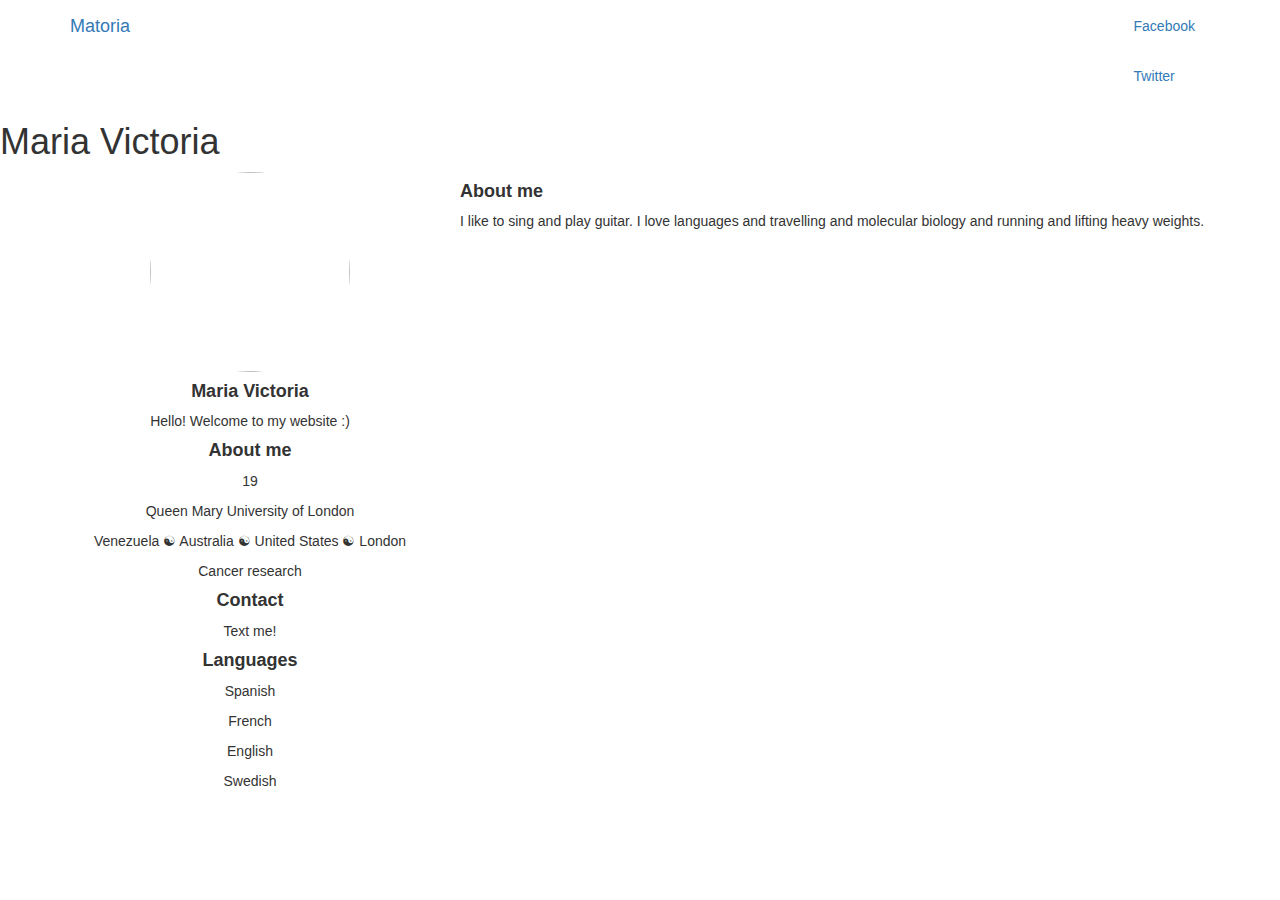
==== catpage.html @ c1980d59 "Add files via upload" ====
<!DOCTYPE html>
<html>
<head>
<link rel="stylesheet" href="https://maxcdn.bootstrapcdn.com/bootstrap/3.3.7/css/bootstrap.min.css" integrity="sha384-BVYiiSIFeK1dGmJRAkycuHAHRg32OmUcww7on3RYdg4Va+PmSTsz/K68vbdEjh4u" crossorigin="anonymous">
<link rel="stylesheet" href="https://maxcdn.bootstrapcdn.com/bootstrap/3.3.7/css/bootstrap-theme.min.css" integrity="sha384-rHyoN1iRsVXV4nD0JutlnGaslCJuC7uwjduW9SVrLvRYooPp2bWYgmgJQIXwl/Sp" crossorigin="anonymous">
<link rel="stylesheet" type="text/css" href="css/catpage.css">

<title>Maria Victoria</title>


<script type="text/javascript">
// <![CDATA[
var colour="#000000";
var sparkles=120;

/****************************
*  Tinkerbell Magic Sparkle *
* (c) 2005 mf2fm web-design *
*  http://www.mf2fm.com/rv  *
* DON'T EDIT BELOW THIS BOX *
****************************/
var x=ox=400;
var y=oy=300;
var swide=800;
var shigh=600;
var sleft=sdown=0;
var tiny=new Array();
var star=new Array();
var starv=new Array();
var starx=new Array();
var stary=new Array();
var tinyx=new Array();
var tinyy=new Array();
var tinyv=new Array();

window.onload=function() { if (document.getElementById) {
  var i, rats, rlef, rdow;
  for (var i=0; i<sparkles; i++) {
    var rats=createDiv(3, 3);
    rats.style.visibility="hidden";
    document.body.appendChild(tiny[i]=rats);
    starv[i]=0;
    tinyv[i]=0;
    var rats=createDiv(5, 5);
    rats.style.backgroundColor="transparent";
    rats.style.visibility="hidden";
    var rlef=createDiv(1, 5);
    var rdow=createDiv(5, 1);
    rats.appendChild(rlef);
    rats.appendChild(rdow);
    rlef.style.top="2px";
    rlef.style.left="0px";
    rdow.style.top="0px";
    rdow.style.left="2px";
    document.body.appendChild(star[i]=rats);
  }
  set_width();
  sparkle();
}}

function sparkle() {
  var c;
  if (x!=ox || y!=oy) {
    ox=x;
    oy=y;
    for (c=0; c<sparkles; c++) if (!starv[c]) {
      star[c].style.left=(starx[c]=x)+"px";
      star[c].style.top=(stary[c]=y)+"px";
      star[c].style.clip="rect(0px, 5px, 5px, 0px)";
      star[c].style.visibility="visible";
      starv[c]=50;
      break;
    }
  }
  for (c=0; c<sparkles; c++) {
    if (starv[c]) update_star(c);
    if (tinyv[c]) update_tiny(c);
  }
  setTimeout("sparkle()", 40);
}

function update_star(i) {
  if (--starv[i]==25) star[i].style.clip="rect(1px, 4px, 4px, 1px)";
  if (starv[i]) {
    stary[i]+=1+Math.random()*3;
    if (stary[i]<shigh+sdown) {
      star[i].style.top=stary[i]+"px";
      starx[i]+=(i%5-2)/5;
      star[i].style.left=starx[i]+"px";
    }
    else {
      star[i].style.visibility="hidden";
      starv[i]=0;
      return;
    }
  }
  else {
    tinyv[i]=50;
    tiny[i].style.top=(tinyy[i]=stary[i])+"px";
    tiny[i].style.left=(tinyx[i]=starx[i])+"px";
    tiny[i].style.width="2px";
    tiny[i].style.height="2px";
    star[i].style.visibility="hidden";
    tiny[i].style.visibility="visible"
  }
}

function update_tiny(i) {
  if (--tinyv[i]==25) {
    tiny[i].style.width="1px";
    tiny[i].style.height="1px";
  }
  if (tinyv[i]) {
    tinyy[i]+=1+Math.random()*3;
    if (tinyy[i]<shigh+sdown) {
      tiny[i].style.top=tinyy[i]+"px";
      tinyx[i]+=(i%5-2)/5;
      tiny[i].style.left=tinyx[i]+"px";
    }
    else {
      tiny[i].style.visibility="hidden";
      tinyv[i]=0;
      return;
    }
  }
  else tiny[i].style.visibility="hidden";
}

document.onmousemove=mouse;
function mouse(e) {
  set_scroll();
  y=(e)?e.pageY:event.y+sdown;
  x=(e)?e.pageX:event.x+sleft;
}

function set_scroll() {
  if (typeof(self.pageYOffset)=="number") {
    sdown=self.pageYOffset;
    sleft=self.pageXOffset;
  }
  else if (document.body.scrollTop || document.body.scrollLeft) {
    sdown=document.body.scrollTop;
    sleft=document.body.scrollLeft;
  }
  else if (document.documentElement && (document.documentElement.scrollTop || document.documentElement.scrollLeft)) {
    sleft=document.documentElement.scrollLeft;
	sdown=document.documentElement.scrollTop;
  }
  else {
    sdown=0;
    sleft=0;
  }
}

window.onresize=set_width;
function set_width() {
  if (typeof(self.innerWidth)=="number") {
    swide=self.innerWidth;
    shigh=self.innerHeight;
  }
  else if (document.documentElement && document.documentElement.clientWidth) {
    swide=document.documentElement.clientWidth;
    shigh=document.documentElement.clientHeight;
  }
  else if (document.body.clientWidth) {
    swide=document.body.clientWidth;
    shigh=document.body.clientHeight;
  }
}

function createDiv(height, width) {
  var div=document.createElement("div");
  div.style.position="absolute";
  div.style.height=height+"px";
  div.style.width=width+"px";
  div.style.overflow="hidden";
  div.style.backgroundColor=colour;
  return (div);
}
// ]]>
</script>





</head>
<body>

<nav class="navbar navbar-light bg-faded">
  <div class="container">
    <a class="navbar-brand">Matoria</a>
    <ul class="nav navbar-nav pull-right">
      <li class="nav-item active">
        <a class="nav-link" href="#">Facebook</a>
        <a class="nav-link" href="#">Twitter</a>
      </li>
    </ul>
  </div>
</nav>


<h1>Maria Victoria</h1>

<div class="container">
	<div class="row"> 
		<div class="col-md-4 meow">

			<div class="card text-center">
				<div class="card-block">
					<img class="img-circle" src="https://scontent-lhr3-1.xx.fbcdn.net/v/t1.0-9/14291811_781913915244257_5145105940435026227_n.jpg?oh=7bea532a5c65641b69c408dd85ff8654&oe=58CFB745" height=200 width=200>
					<h4 class="card-title"><b>Maria Victoria</b></h4> 
					<p class="card-text"> Hello! Welcome to my website :) </p>
				</div>
				<div class="card-footer">
	              <a>
	                <i class="fa fa-linkedin-square"></i>
	              </a>
	              <a>
	                <i class="fa fa-twitter"></i>
	              </a>
	              <a>
	                <i class="fa fa-facebook-square"></i>
	              </a>
	              <a>
	                <i class="fa fa-spotify"></i>
	              </a>
	            </div>
  			</div>

  			<div class="card text-center">
				<div class="card-block">
					<h4 class="card-title"><b>About me</b></h4> 
					<p> 19 </p>
					<p> Queen Mary University of London </p> 
					<p> Venezuela ☯ Australia ☯ United States ☯ London </p>
					<p> Cancer research </p>
				</div>
  			</div>

  			<div class="card text-center">
				<div class="card-block">
					<h4 class="card-title"><b>Contact</b></h4> 
					<p class="card-text"> Text me!</p>
				</div>
  			</div>

  			<div class="card text-center">
				<div class="card-block">
					<h4 class="card-title"><b>Languages</b></h4> 
					<p> Spanish </p>
					<p> French </p>
					<p> English </p>
					<p> Swedish </p>
				</div>
  			</div>
        </div>

		<div class="col-md-8 meow">
			<div class="card text-left">
				<div class="card-block">
					<h4 class="card-title"><b>About me</b></h4> 
					<p> I like to sing and play guitar. I love languages and travelling and molecular biology and running and lifting heavy weights. </p>
				</div>
  			</div>
		</div>

	</div>	
</div>






</body>
</html>
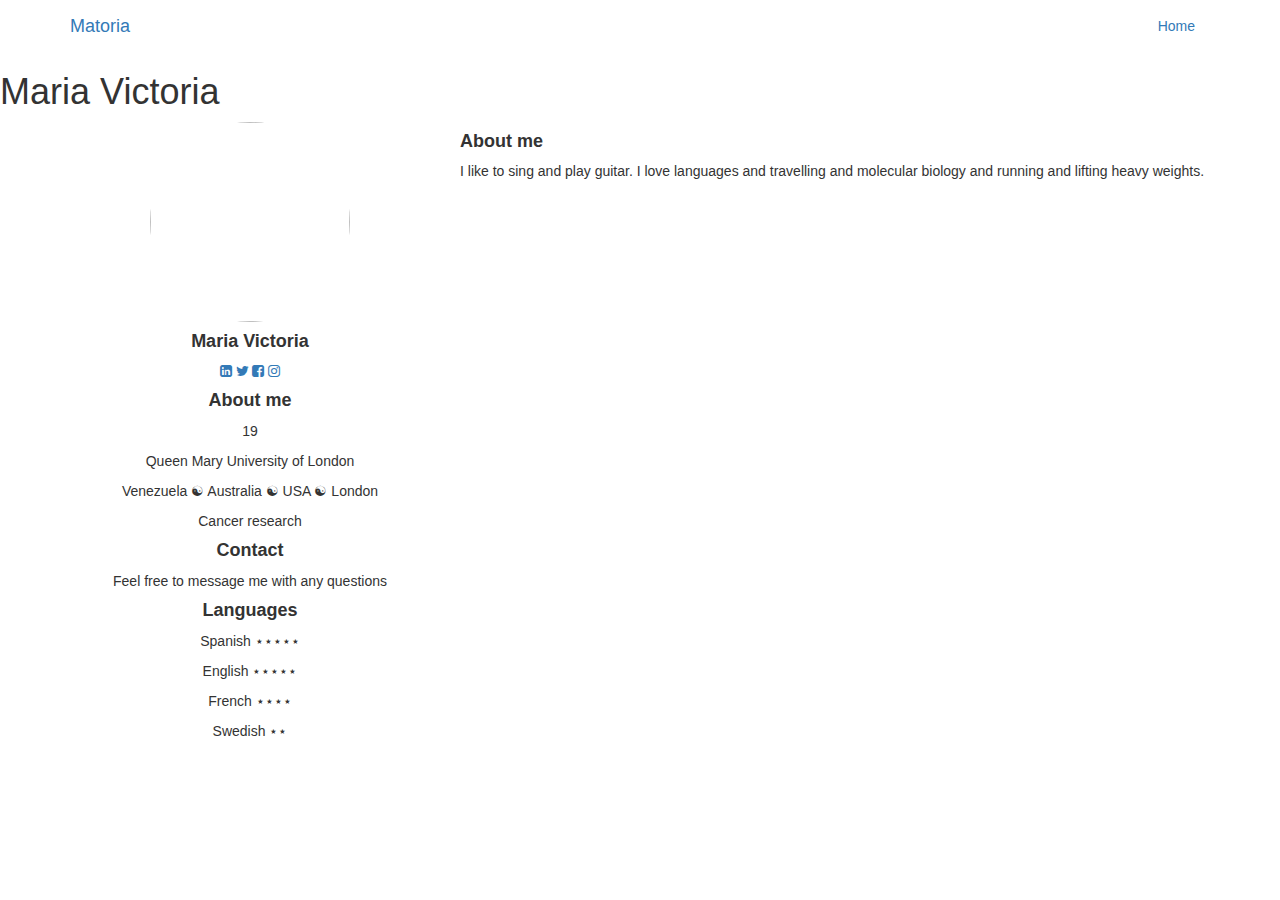
==== commit 2440c868: "Add files via upload" ====
--- a/catpage.html
+++ b/catpage.html
@@ -4,6 +4,8 @@
 <link rel="stylesheet" href="https://maxcdn.bootstrapcdn.com/bootstrap/3.3.7/css/bootstrap.min.css" integrity="sha384-BVYiiSIFeK1dGmJRAkycuHAHRg32OmUcww7on3RYdg4Va+PmSTsz/K68vbdEjh4u" crossorigin="anonymous">
 <link rel="stylesheet" href="https://maxcdn.bootstrapcdn.com/bootstrap/3.3.7/css/bootstrap-theme.min.css" integrity="sha384-rHyoN1iRsVXV4nD0JutlnGaslCJuC7uwjduW9SVrLvRYooPp2bWYgmgJQIXwl/Sp" crossorigin="anonymous">
 <link rel="stylesheet" type="text/css" href="css/catpage.css">
+<link rel="stylesheet" href="https://maxcdn.bootstrapcdn.com/font-awesome/4.4.0/css/font-awesome.min.css">
+
 
 <title>Maria Victoria</title>
 
@@ -182,18 +184,15 @@
 
 
 
-
-
 </head>
-<body>
+<body background="/Users/mariavictoria/Desktop/CodeAtUni/website1/img/wesbite tag .jpg">
 
 <nav class="navbar navbar-light bg-faded">
   <div class="container">
     <a class="navbar-brand">Matoria</a>
     <ul class="nav navbar-nav pull-right">
       <li class="nav-item active">
-        <a class="nav-link" href="#">Facebook</a>
-        <a class="nav-link" href="#">Twitter</a>
+        <a class="nav-link" href="#">Home</a>
       </li>
     </ul>
   </div>
@@ -208,24 +207,23 @@
 
 			<div class="card text-center">
 				<div class="card-block">
-					<img class="img-circle" src="https://scontent-lhr3-1.xx.fbcdn.net/v/t1.0-9/14291811_781913915244257_5145105940435026227_n.jpg?oh=7bea532a5c65641b69c408dd85ff8654&oe=58CFB745" height=200 width=200>
+					<img class="img-circle" src="/Users/mariavictoria/Desktop/CodeAtUni/website1/img/facebook.jpg" height=200 width=200>
 					<h4 class="card-title"><b>Maria Victoria</b></h4> 
-					<p class="card-text"> Hello! Welcome to my website :) </p>
-				</div>
-				<div class="card-footer">
-	              <a>
-	                <i class="fa fa-linkedin-square"></i>
-	              </a>
-	              <a>
-	                <i class="fa fa-twitter"></i>
-	              </a>
-	              <a>
-	                <i class="fa fa-facebook-square"></i>
-	              </a>
-	              <a>
-	                <i class="fa fa-spotify"></i>
-	              </a>
 	            </div>
+	            <div class="card-footer">
+		              <a href="https://www.linkedin.com/in/maria-mogollon-010633102?trk=nav_responsive_tab_profile">
+		                <i class="fa fa-linkedin-square"></i>
+		              </a>
+		              <a href="https://twitter.com/matoriaa?lang=en-gb">
+		                <i class="fa fa-twitter"></i>
+		              </a>
+		              <a href="https://www.facebook.com/maria.mogollon.14">
+		                <i class="fa fa-facebook-square"></i>
+		              </a>
+		              <a href="https://www.instagram.com/itsmatoria/">
+		                <i class="fa fa-instagram"></i>
+		              </a>
+	           </div>
   			</div>
 
   			<div class="card text-center">
@@ -233,7 +231,7 @@
 					<h4 class="card-title"><b>About me</b></h4> 
 					<p> 19 </p>
 					<p> Queen Mary University of London </p> 
-					<p> Venezuela ☯ Australia ☯ United States ☯ London </p>
+					<p> Venezuela ☯ Australia ☯ USA ☯ London </p>
 					<p> Cancer research </p>
 				</div>
   			</div>
@@ -241,17 +239,17 @@
   			<div class="card text-center">
 				<div class="card-block">
 					<h4 class="card-title"><b>Contact</b></h4> 
-					<p class="card-text"> Text me!</p>
+					<p class="card-text"> Feel free to message me with any questions</p>
 				</div>
   			</div>
 
   			<div class="card text-center">
 				<div class="card-block">
 					<h4 class="card-title"><b>Languages</b></h4> 
-					<p> Spanish </p>
-					<p> French </p>
-					<p> English </p>
-					<p> Swedish </p>
+					<p> Spanish ⋆⋆⋆⋆⋆ </p>
+					<p> English ⋆⋆⋆⋆⋆</p>
+					<p> French ⋆⋆⋆⋆</p>
+					<p> Swedish ⋆⋆</p>
 				</div>
   			</div>
         </div>
@@ -273,5 +271,6 @@
 
 
 
+
 </body>
 </html>